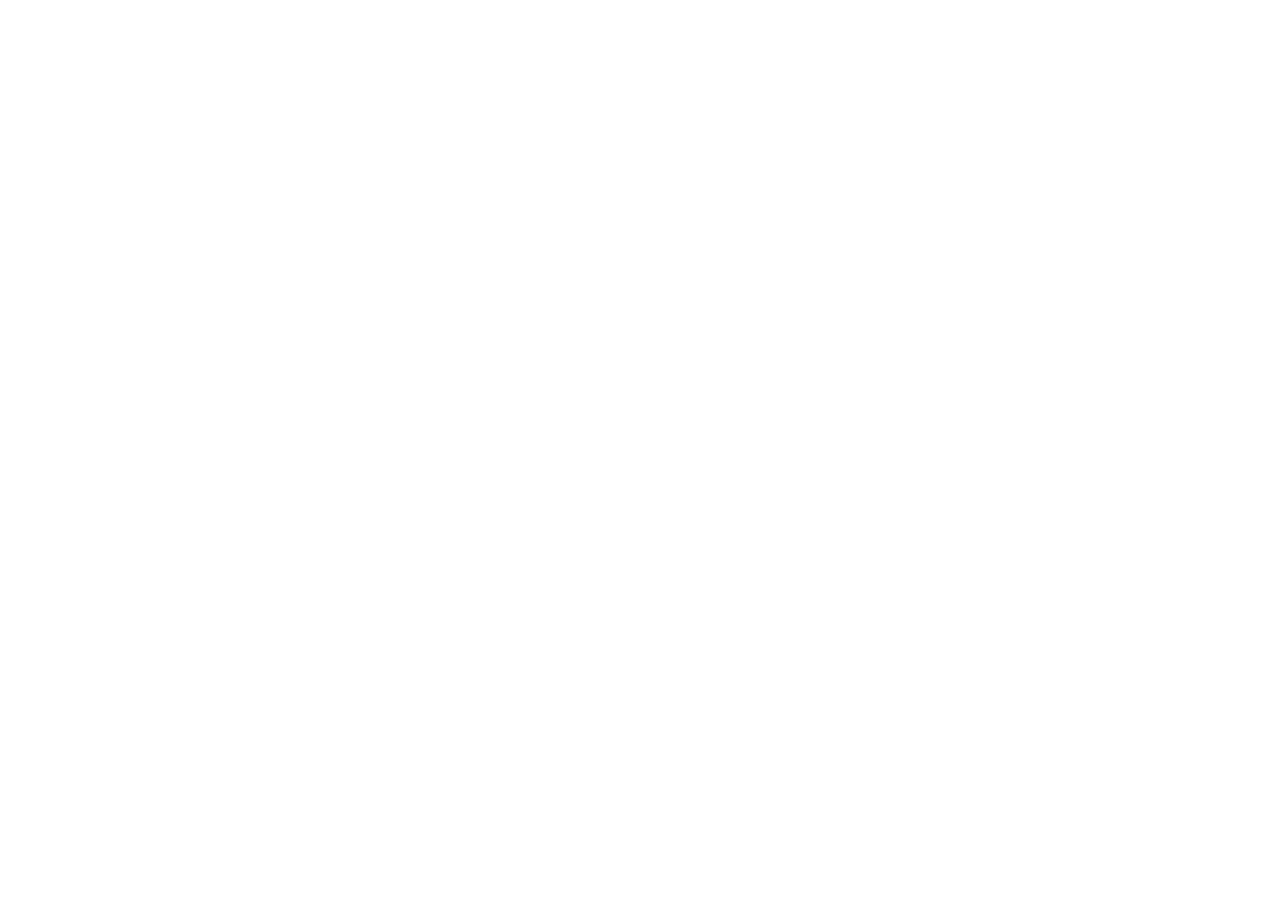
==== Manual do Dev/index.html @ 4f9495df "Piano Manual do Dev" ====
<!DOCTYPE html>
<html lang="pt-br">
<head>
    <meta charset="UTF-8">
    <meta name="viewport" content="width=device-width, initial-scale=1.0">
    <title>Piano Manual do Dev</title>
    <link rel="stylesheet" href="style.css">
</head>
<body>
    <script src="script.js"></script>
</body>
</html>
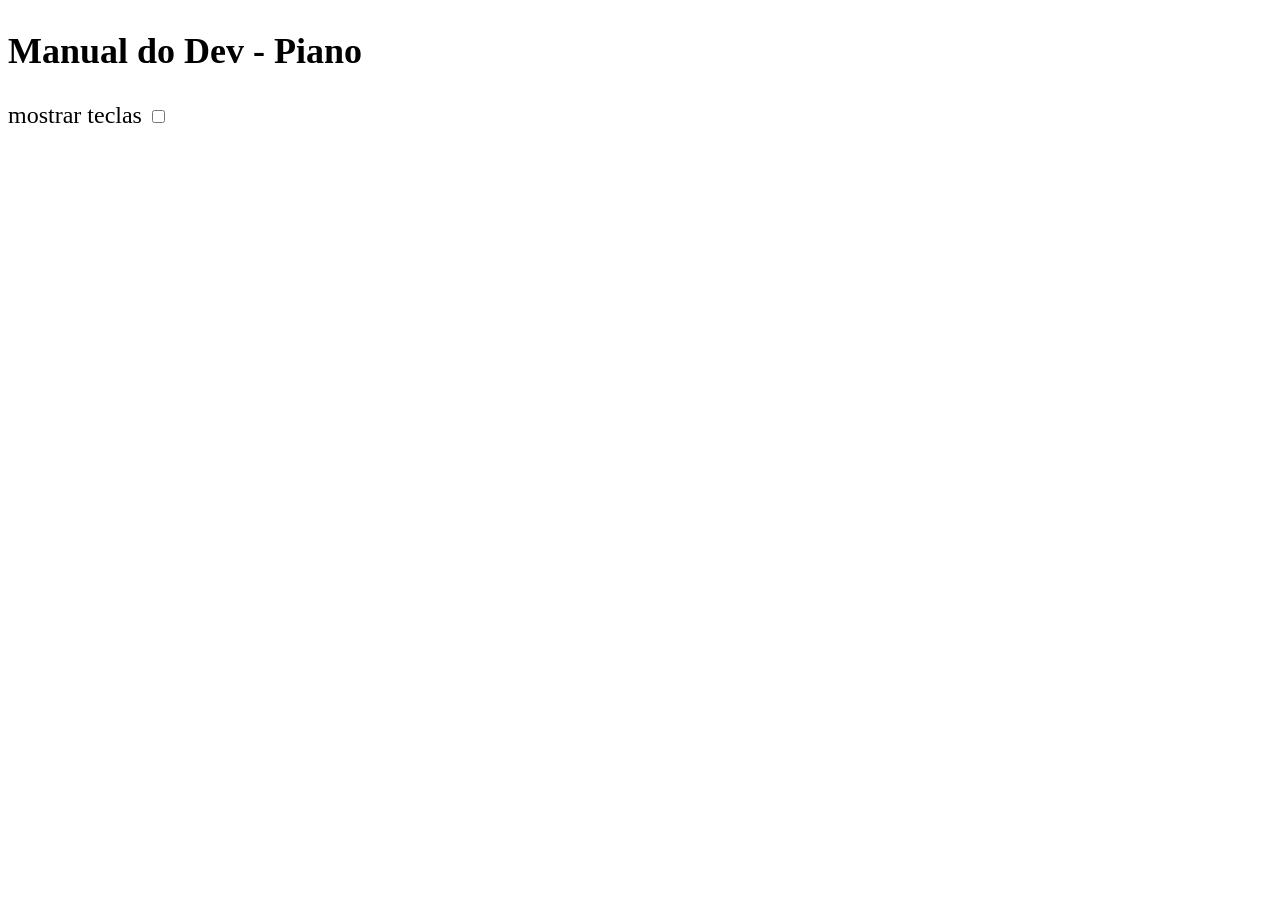
==== commit ea0f48f2: "Update index.html" ====
--- a/Manual do Dev/index.html
+++ b/Manual do Dev/index.html
@@ -7,6 +7,15 @@
     <link rel="stylesheet" href="style.css">
 </head>
 <body>
+    <section class="piano"></section>
+        <section class="controls">
+            <h1>Manual do Dev - Piano</h1>
+            <label>
+                mostrar teclas
+                <input type="checkbox" name="" id="" class="checkbox_keys">
+            </label>
+        </section>
+        <section class="piano_keys"></section>
     <script src="script.js"></script>
 </body>
 </html>
--- a/Manual do Dev/style.css
+++ b/Manual do Dev/style.css
@@ -0,0 +1 @@
+body{font-size: 1.5em;}
